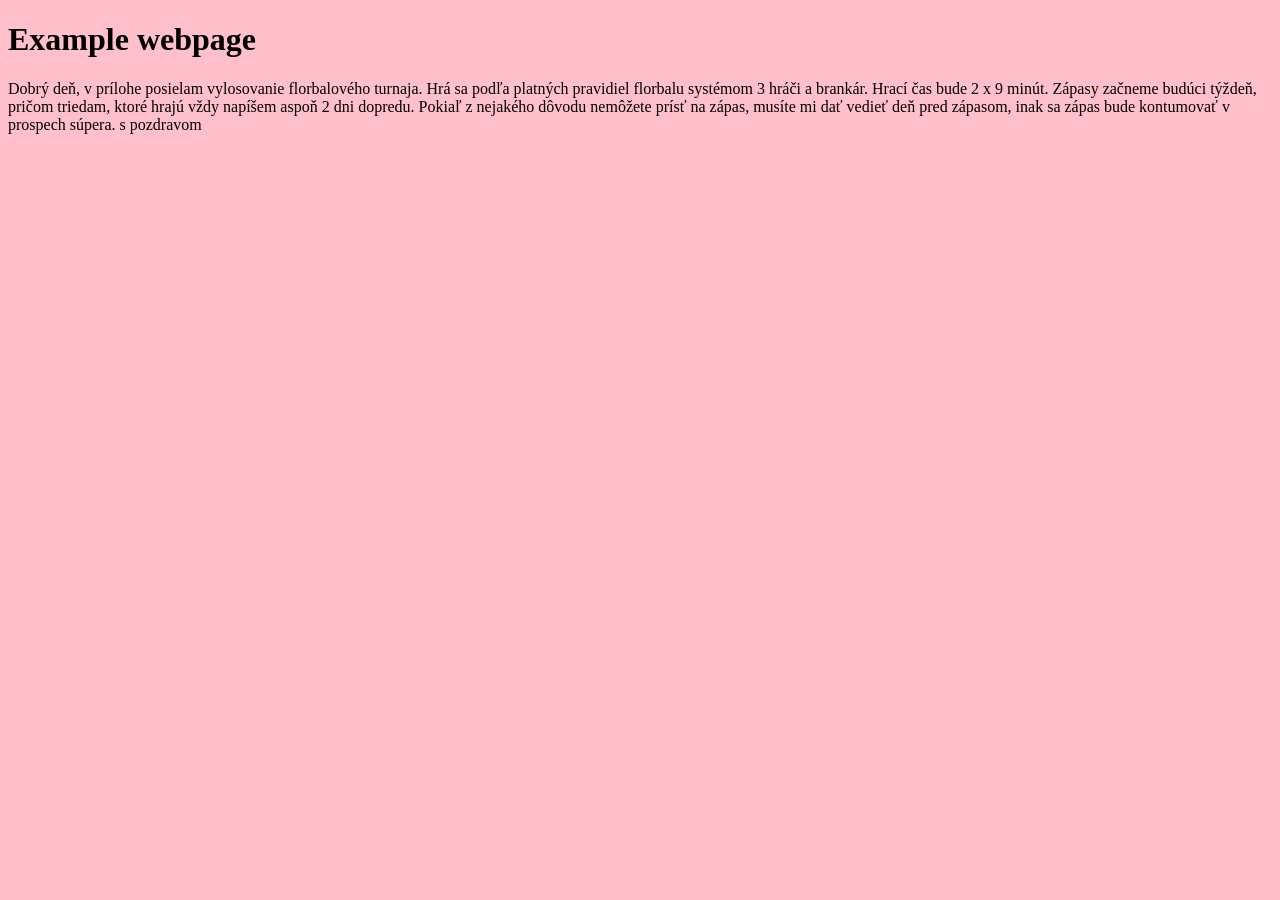
==== index.html @ a30c48c3 "initial commit" ====
<!DOCTYPE html>
<html lang="en">
<head>
    <meta charset="UTF-8">
    <meta name="viewport" content="width=device-width, initial-scale=1.0">
    <title>Document</title>
    <link rel="stylesheet" href="style.css">
</head>
<body>
    <h1>Example webpage</h1>
    <p>
        Dobrý deň,

        v prílohe posielam vylosovanie florbalového turnaja. Hrá sa podľa platných pravidiel florbalu systémom 3 hráči a brankár. Hrací čas bude 2 x 9 minút. Zápasy začneme budúci týždeň, pričom triedam, ktoré hrajú vždy napíšem aspoň 2 dni dopredu. Pokiaľ z nejakého dôvodu nemôžete prísť na zápas, musíte mi dať vedieť deň pred zápasom, inak sa zápas bude kontumovať v prospech súpera.

        s pozdravom
    </p>
</body>
</html>
---- style.css ----
body {
    background-color: pink;
}
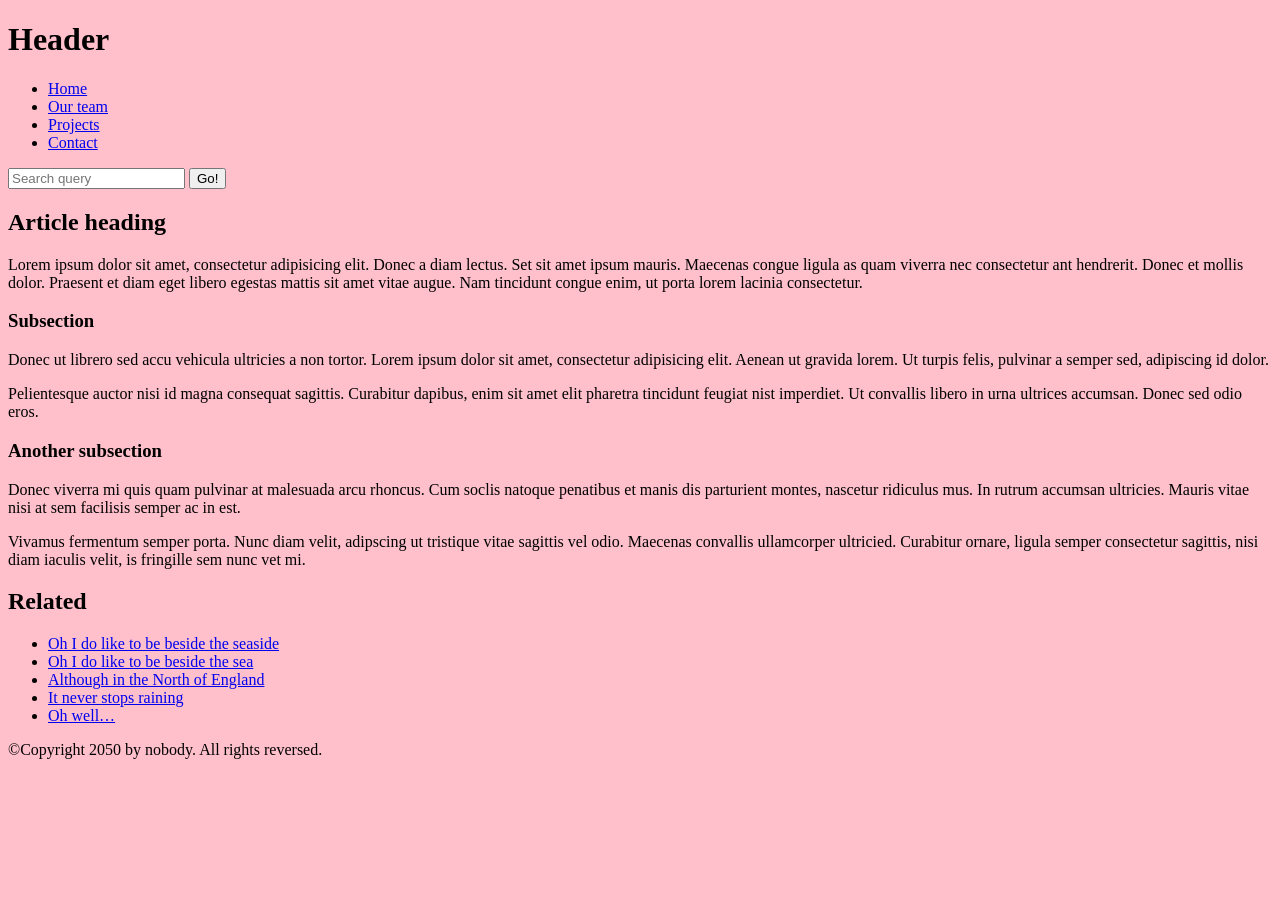
==== commit 98240ea9: "updated index html" ====
--- a/index.html
+++ b/index.html
@@ -1,19 +1,109 @@
-<!DOCTYPE html>
-<html lang="en">
-<head>
-    <meta charset="UTF-8">
-    <meta name="viewport" content="width=device-width, initial-scale=1.0">
-    <title>Document</title>
-    <link rel="stylesheet" href="style.css">
-</head>
-<body>
-    <h1>Example webpage</h1>
-    <p>
-        Dobrý deň,
+<!doctype html>
+<html lang="en-US">
+  <head>
+    <meta charset="utf-8" />
+    <meta name="viewport" content="width=device-width" />
 
-        v prílohe posielam vylosovanie florbalového turnaja. Hrá sa podľa platných pravidiel florbalu systémom 3 hráči a brankár. Hrací čas bude 2 x 9 minút. Zápasy začneme budúci týždeň, pričom triedam, ktoré hrajú vždy napíšem aspoň 2 dni dopredu. Pokiaľ z nejakého dôvodu nemôžete prísť na zápas, musíte mi dať vedieť deň pred zápasom, inak sa zápas bude kontumovať v prospech súpera.
+    <title>My page title</title>
+    <link
+      href="https://fonts.googleapis.com/css?family=Open+Sans+Condensed:300|Sonsie+One"
+      rel="stylesheet" />
+    <link rel="stylesheet" href="style.css" />
+  </head>
 
-        s pozdravom
-    </p>
-</body>
+  <body>
+    <!-- The main header used across all the pages of our website -->
+
+    <header>
+      <h1>Header</h1>
+    </header>
+
+    <nav>
+      <ul>
+        <li><a href="#">Home</a></li>
+        <li><a href="#">Our team</a></li>
+        <li><a href="#">Projects</a></li>
+        <li><a href="#">Contact</a></li>
+      </ul>
+
+      <!-- A Search form: another common non-linear
+           way to navigate through a site. -->
+
+      <form>
+        <input type="search" name="q" placeholder="Search query" />
+        <input type="submit" value="Go!" />
+      </form>
+    </nav>
+
+    <!-- Our page's main content -->
+    <main>
+      <!-- An article -->
+      <article>
+        <h2>Article heading</h2>
+
+        <p>
+          Lorem ipsum dolor sit amet, consectetur adipisicing elit. Donec a diam
+          lectus. Set sit amet ipsum mauris. Maecenas congue ligula as quam
+          viverra nec consectetur ant hendrerit. Donec et mollis dolor. Praesent
+          et diam eget libero egestas mattis sit amet vitae augue. Nam tincidunt
+          congue enim, ut porta lorem lacinia consectetur.
+        </p>
+
+        <section>
+          <h3>Subsection</h3>
+
+          <p>
+            Donec ut librero sed accu vehicula ultricies a non tortor. Lorem
+            ipsum dolor sit amet, consectetur adipisicing elit. Aenean ut
+            gravida lorem. Ut turpis felis, pulvinar a semper sed, adipiscing id
+            dolor.
+          </p>
+
+          <p>
+            Pelientesque auctor nisi id magna consequat sagittis. Curabitur
+            dapibus, enim sit amet elit pharetra tincidunt feugiat nist
+            imperdiet. Ut convallis libero in urna ultrices accumsan. Donec sed
+            odio eros.
+          </p>
+        </section>
+
+        <section>
+          <h3>Another subsection</h3>
+
+          <p>
+            Donec viverra mi quis quam pulvinar at malesuada arcu rhoncus. Cum
+            soclis natoque penatibus et manis dis parturient montes, nascetur
+            ridiculus mus. In rutrum accumsan ultricies. Mauris vitae nisi at
+            sem facilisis semper ac in est.
+          </p>
+
+          <p>
+            Vivamus fermentum semper porta. Nunc diam velit, adipscing ut
+            tristique vitae sagittis vel odio. Maecenas convallis ullamcorper
+            ultricied. Curabitur ornare, ligula semper consectetur sagittis,
+            nisi diam iaculis velit, is fringille sem nunc vet mi.
+          </p>
+        </section>
+      </article>
+
+      <!-- the aside content can also be nested within the main content -->
+      <aside>
+        <h2>Related</h2>
+
+        <ul>
+          <li><a href="#">Oh I do like to be beside the seaside</a></li>
+          <li><a href="#">Oh I do like to be beside the sea</a></li>
+          <li><a href="#">Although in the North of England</a></li>
+          <li><a href="#">It never stops raining</a></li>
+          <li><a href="#">Oh well…</a></li>
+        </ul>
+      </aside>
+    </main>
+
+    <!-- The footer that is used across all the pages of our website -->
+
+    <footer>
+      <p>©Copyright 2050 by nobody. All rights reversed.</p>
+    </footer>
+  </body>
 </html>
--- a/style.css
+++ b/style.css
@@ -1,3 +1,37 @@
 body {
     background-color: pink;
-}+}
+
+背景
+本项目允许用户在 Layout Atom 与 CoreBox Theme 中输入自定义 CSS，以便高级用户进行更自由的样式组合。
+
+为避免显而易见的高风险注入，本项目使用“保守拦截”的轻量 sanitizer。
+
+Sanitizer 实现
+sanitizeUserCss：/apps/core-app/src/renderer/src/modules/style/sanitizeUserCss.ts
+阻止的内容（直接返回空字符串）
+@import
+url(
+expression(
+任意 < / >（防止 HTML 注入）
+</style> / <script> / </script>
+长度超过上限（默认 8000）
+使用约定
+Layout
+自定义 CSS 注入点：LayoutShell.vue。\n 建议选择器以 .AppLayout-Container 为根，例如：\n
+
+.AppLayout-Container[data-variant='custom'] .AppLayout-Header {
+  backdrop-filter: blur(12px);
+}
+CoreBox
+自定义 CSS 注入点：CoreBox.vue。\n 建议选择器以 .CoreBox-Wrapper 为根，例如：\n
+
+.CoreBox-Wrapper .BoxItem:hover {
+  transform: scale(1.02);
+}
+注意事项
+该 sanitizer 不是严格的安全沙箱。\n 若未来需要更强的隔离能力，应考虑：\n
+
+对 CSS 做 AST 解析并强制前缀作用域\n
+仅支持“声明块”型配置（不允许任意 selector）\n
+将样式注入限定到 shadow root 等更强隔离方式
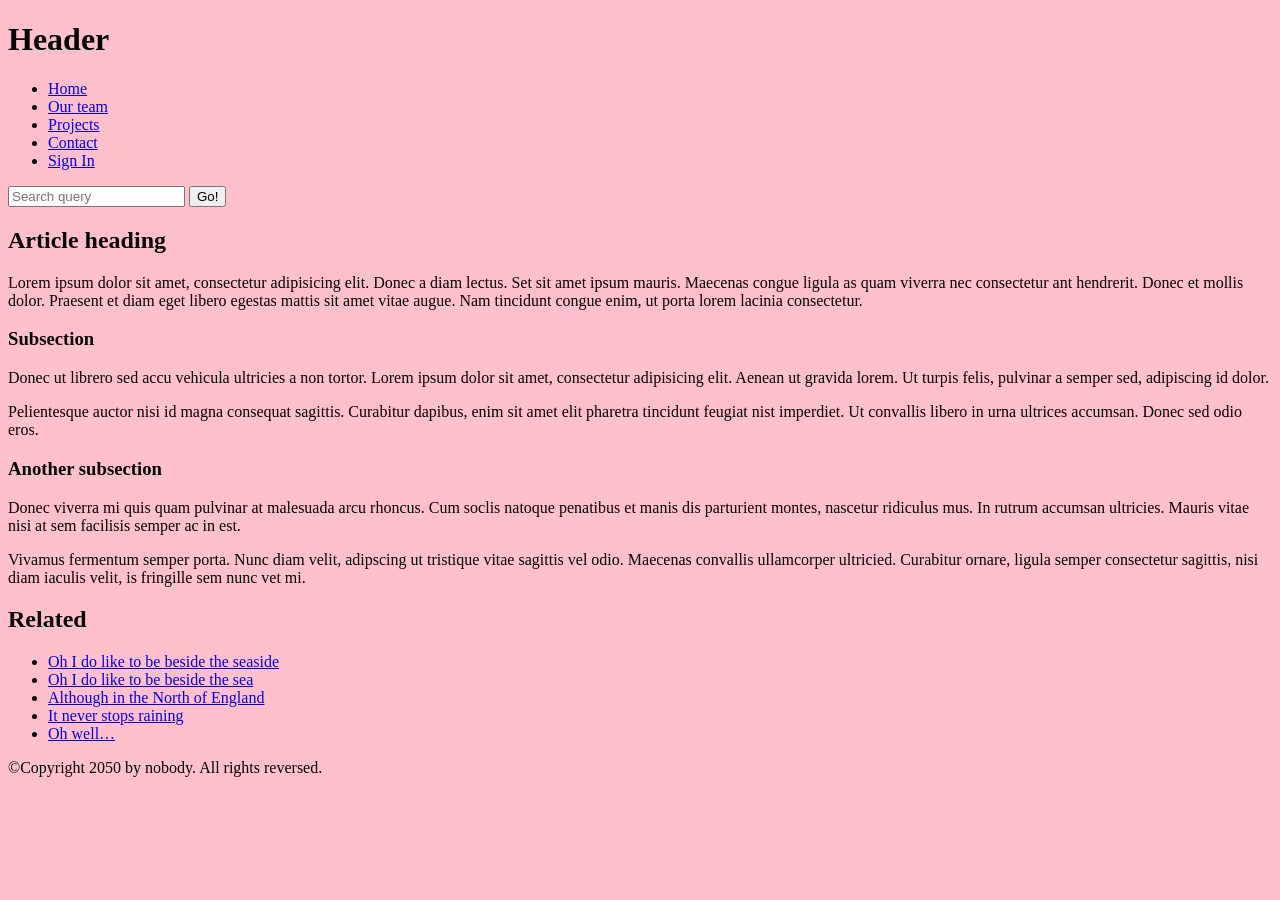
==== commit d42d471b: "aws" ====
--- a/index.html
+++ b/index.html
@@ -21,9 +21,10 @@
     <nav>
       <ul>
         <li><a href="#">Home</a></li>
-        <li><a href="#">Our team</a></li>
+        <li><a href="team.html">Our team</a></li>
         <li><a href="#">Projects</a></li>
         <li><a href="#">Contact</a></li>
+        <li><a href="signin.html">Sign In</a></li>
       </ul>
 
       <!-- A Search form: another common non-linear
